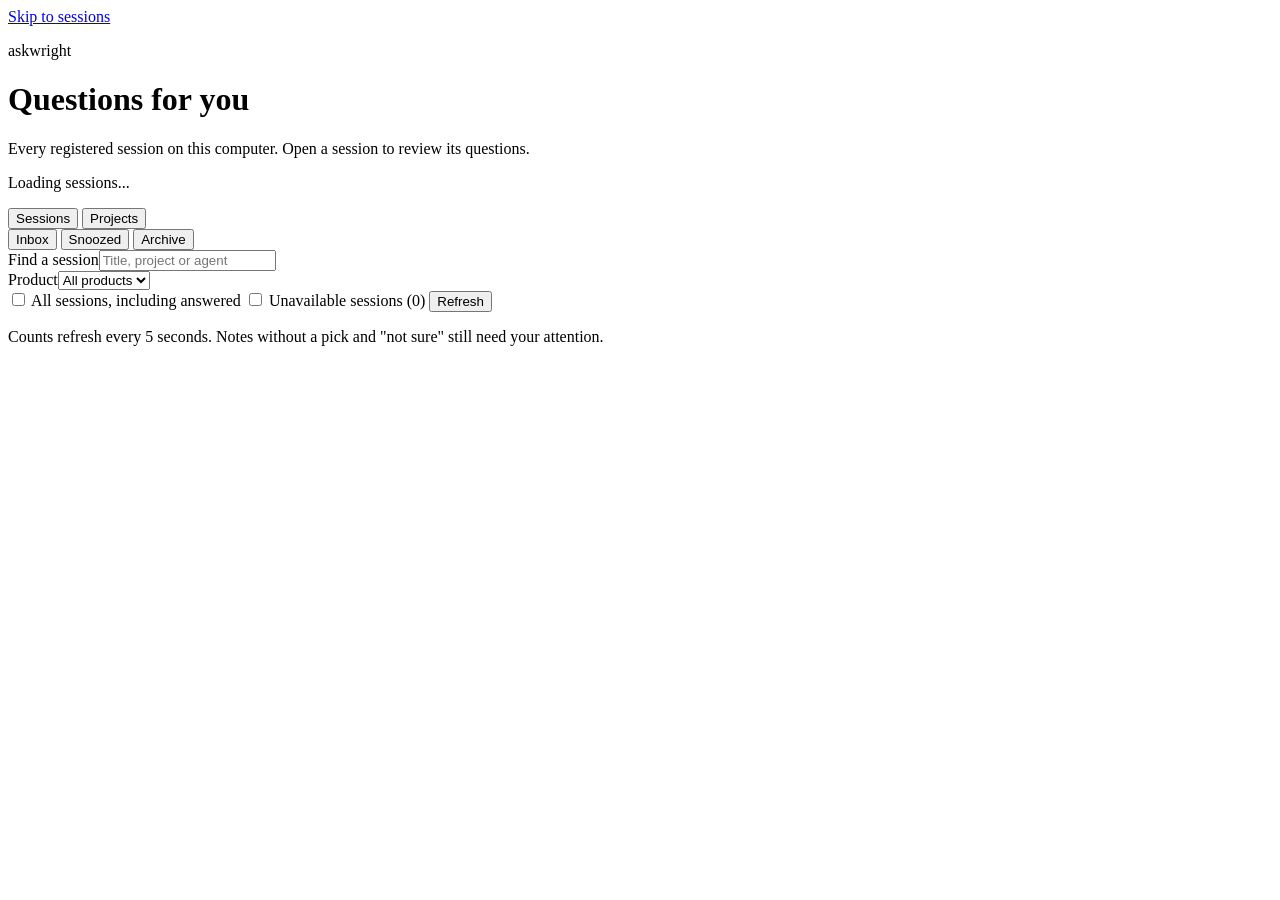
==== skills/askwright/scripts/page/dashboard.html @ 8baedb15 "0.15.0: projects move to their own dashboard tab" ====
<!doctype html>
<html lang="en">
<head>
<meta charset="utf-8">
<meta name="viewport" content="width=device-width, initial-scale=1">
<meta name="color-scheme" content="light dark">
<meta name="ask-token" content="__ASK_TOKEN__">
<title>askwright | All sessions</title>
<link rel="stylesheet" href="/dashboard.css">
<script src="/time.js" defer></script>
<script src="/dashboard.js" defer></script>
</head>
<body>
<a class="skip" href="#sessions">Skip to sessions</a>
<main>
  <header>
    <p class="brand">askwright</p>
    <h1>Questions for you</h1>
    <p>Every registered session on this computer. Open a session to review its questions.</p>
    <p id="summary" role="status">Loading sessions...</p>
  </header>
  <div id="tabs" role="tablist" aria-label="Dashboard">
    <button type="button" role="tab" id="tab-sessions" data-tab="sessions" aria-controls="panel-sessions" aria-selected="true">Sessions</button>
    <button type="button" role="tab" id="tab-projects" data-tab="projects" aria-controls="panel-projects" aria-selected="false" tabindex="-1">Projects</button>
  </div>
  <div id="panel-sessions" role="tabpanel" aria-labelledby="tab-sessions">
  <nav id="views" aria-label="Session lists">
    <button type="button" data-view="inbox" aria-pressed="true">Inbox</button>
    <button type="button" data-view="snoozed" aria-pressed="false">Snoozed</button>
    <button type="button" data-view="archived" aria-pressed="false">Archive</button>
  </nav>
  <form id="filters" role="search" aria-label="Find question sessions">
    <div><label for="search">Find a session</label><input id="search" type="search" placeholder="Title, project or agent"></div>
    <div><label for="product">Product</label><select id="product"><option value="">All products</option></select></div>
    <label class="check"><input id="show-all" type="checkbox"> All sessions, including answered</label>
    <label class="check"><input id="show-broken" type="checkbox"> <span>Unavailable sessions (<span id="broken-count">0</span>)</span></label>
    <button id="refresh" type="button">Refresh</button>
  </form>
  <p id="error" role="alert" hidden></p>
  <p id="action-status" role="status"></p>
  <section id="sessions" aria-label="Question sessions" tabindex="-1"></section>
  </div>
  <div id="panel-projects" role="tabpanel" aria-labelledby="tab-projects" hidden>
    <section id="projects" class="projects" aria-label="Projects"></section>
  </div>
  <footer>Counts refresh every 5 seconds. Notes without a pick and "not sure" still need your attention.</footer>
</main>
<div id="toast" class="toast" aria-hidden="true" hidden></div>
<noscript>This dashboard needs JavaScript to load sessions.</noscript>
</body>
</html>
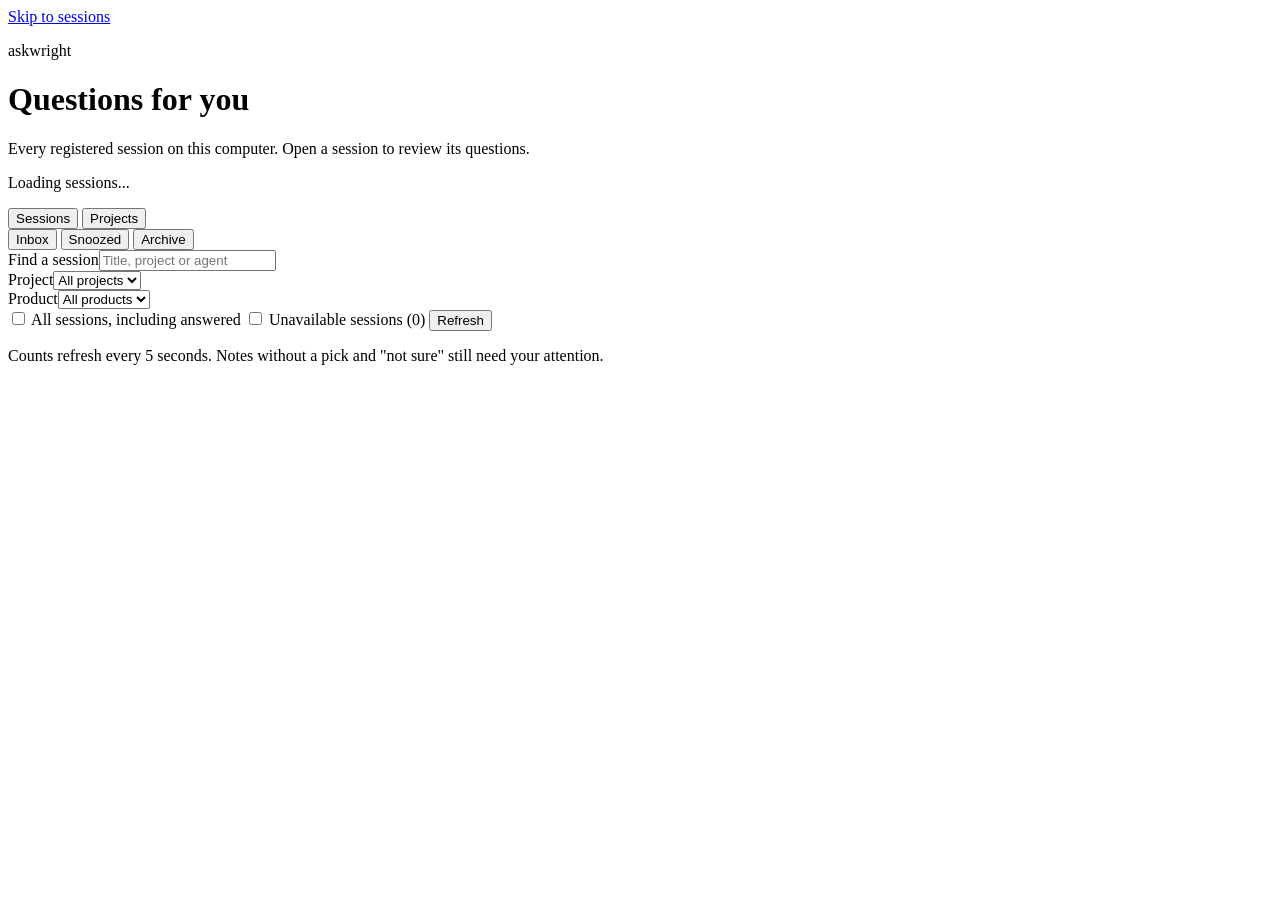
==== commit 3f104108: "0.17.0: project pages for managing a project, dashboard project filter, install split" ====
--- a/skills/askwright/scripts/page/dashboard.html
+++ b/skills/askwright/scripts/page/dashboard.html
@@ -6,6 +6,7 @@
 <meta name="color-scheme" content="light dark">
 <meta name="ask-token" content="__ASK_TOKEN__">
 <title>askwright | All sessions</title>
+<link rel="icon" href="/favicon-sessions.svg" type="image/svg+xml">
 <link rel="stylesheet" href="/dashboard.css">
 <script src="/time.js" defer></script>
 <script src="/dashboard.js" defer></script>
@@ -31,6 +32,7 @@
   </nav>
   <form id="filters" role="search" aria-label="Find question sessions">
     <div><label for="search">Find a session</label><input id="search" type="search" placeholder="Title, project or agent"></div>
+    <div><label for="project-filter">Project</label><select id="project-filter"><option value="">All projects</option></select></div>
     <div><label for="product">Product</label><select id="product"><option value="">All products</option></select></div>
     <label class="check"><input id="show-all" type="checkbox"> All sessions, including answered</label>
     <label class="check"><input id="show-broken" type="checkbox"> <span>Unavailable sessions (<span id="broken-count">0</span>)</span></label>
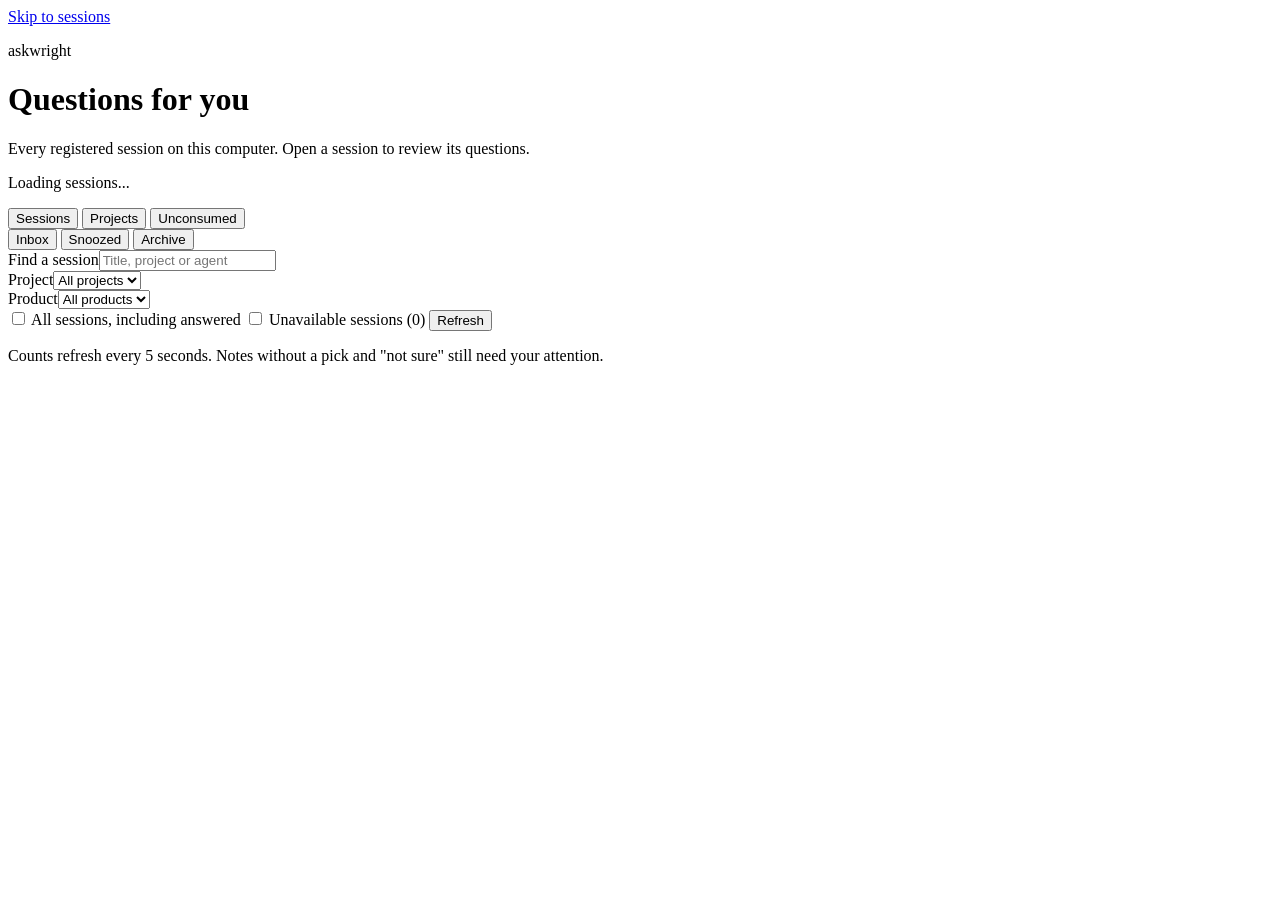
==== commit dbd7779a: "Unconsumed tab and ask.py consume (0.25.0) ask.py read logs reads to the set's uses.jsonl; ask.py co" ====
--- a/skills/askwright/scripts/page/dashboard.html
+++ b/skills/askwright/scripts/page/dashboard.html
@@ -15,7 +15,7 @@
 <a class="skip" href="#sessions">Skip to sessions</a>
 <main>
   <header>
-    <p class="brand">askwright</p>
+    <p class="brand">askwright <!--STEERWRIGHT--></p>
     <h1>Questions for you</h1>
     <p>Every registered session on this computer. Open a session to review its questions.</p>
     <p id="summary" role="status">Loading sessions...</p>
@@ -23,6 +23,7 @@
   <div id="tabs" role="tablist" aria-label="Dashboard">
     <button type="button" role="tab" id="tab-sessions" data-tab="sessions" aria-controls="panel-sessions" aria-selected="true">Sessions</button>
     <button type="button" role="tab" id="tab-projects" data-tab="projects" aria-controls="panel-projects" aria-selected="false" tabindex="-1">Projects</button>
+    <button type="button" role="tab" id="tab-unconsumed" data-tab="unconsumed" aria-controls="panel-unconsumed" aria-selected="false" tabindex="-1">Unconsumed</button>
   </div>
   <div id="panel-sessions" role="tabpanel" aria-labelledby="tab-sessions">
   <nav id="views" aria-label="Session lists">
@@ -45,6 +46,10 @@
   <div id="panel-projects" role="tabpanel" aria-labelledby="tab-projects" hidden>
     <section id="projects" class="projects" aria-label="Projects"></section>
   </div>
+  <div id="panel-unconsumed" role="tabpanel" aria-labelledby="tab-unconsumed" hidden>
+    <p class="hint">Answer sets an agent has read but no agent has recorded using. An agent clears one with <code>ask.py consume &lt;set&gt; --by &lt;who&gt; --note &lt;what for&gt;</code>; answers given after that bring it back.</p>
+    <section id="unconsumed" class="projects" aria-label="Unconsumed answer sets"></section>
+  </div>
   <footer>Counts refresh every 5 seconds. Notes without a pick and "not sure" still need your attention.</footer>
 </main>
 <div id="toast" class="toast" aria-hidden="true" hidden></div>
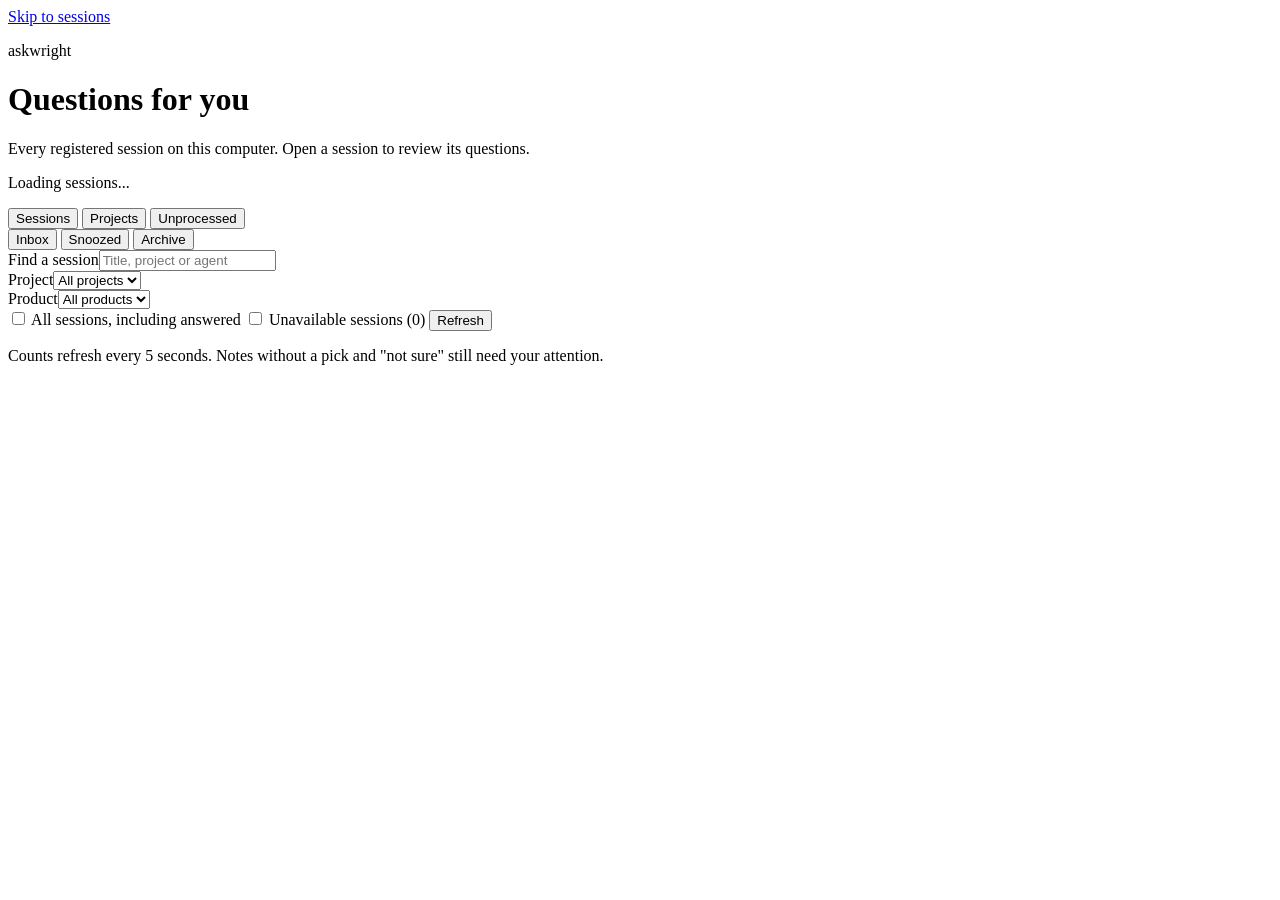
==== commit 5d516b25: "Answer sweep, week warning, close records use, Unprocessed tab (0.31.0) ask.py sweep sorts every set" ====
--- a/skills/askwright/scripts/page/dashboard.html
+++ b/skills/askwright/scripts/page/dashboard.html
@@ -19,11 +19,12 @@
     <h1>Questions for you</h1>
     <p>Every registered session on this computer. Open a session to review its questions.</p>
     <p id="summary" role="status">Loading sessions...</p>
+    <p id="stale-warning" class="stale-warning" role="alert" hidden></p>
   </header>
   <div id="tabs" role="tablist" aria-label="Dashboard">
     <button type="button" role="tab" id="tab-sessions" data-tab="sessions" aria-controls="panel-sessions" aria-selected="true">Sessions</button>
     <button type="button" role="tab" id="tab-projects" data-tab="projects" aria-controls="panel-projects" aria-selected="false" tabindex="-1">Projects</button>
-    <button type="button" role="tab" id="tab-unconsumed" data-tab="unconsumed" aria-controls="panel-unconsumed" aria-selected="false" tabindex="-1">Unconsumed</button>
+    <button type="button" role="tab" id="tab-unconsumed" data-tab="unconsumed" aria-controls="panel-unconsumed" aria-selected="false" tabindex="-1">Unprocessed</button>
   </div>
   <div id="panel-sessions" role="tabpanel" aria-labelledby="tab-sessions">
   <nav id="views" aria-label="Session lists">
@@ -48,7 +49,7 @@
   </div>
   <div id="panel-unconsumed" role="tabpanel" aria-labelledby="tab-unconsumed" hidden>
     <p class="hint">Answer sets an agent has read but no agent has recorded using. An agent clears one with <code>ask.py consume &lt;set&gt; --by &lt;who&gt; --note &lt;what for&gt;</code>; answers given after that bring it back.</p>
-    <section id="unconsumed" class="projects" aria-label="Unconsumed answer sets"></section>
+    <section id="unconsumed" class="projects" aria-label="Unprocessed answer sets"></section>
   </div>
   <footer>Counts refresh every 5 seconds. Notes without a pick and "not sure" still need your attention.</footer>
 </main>
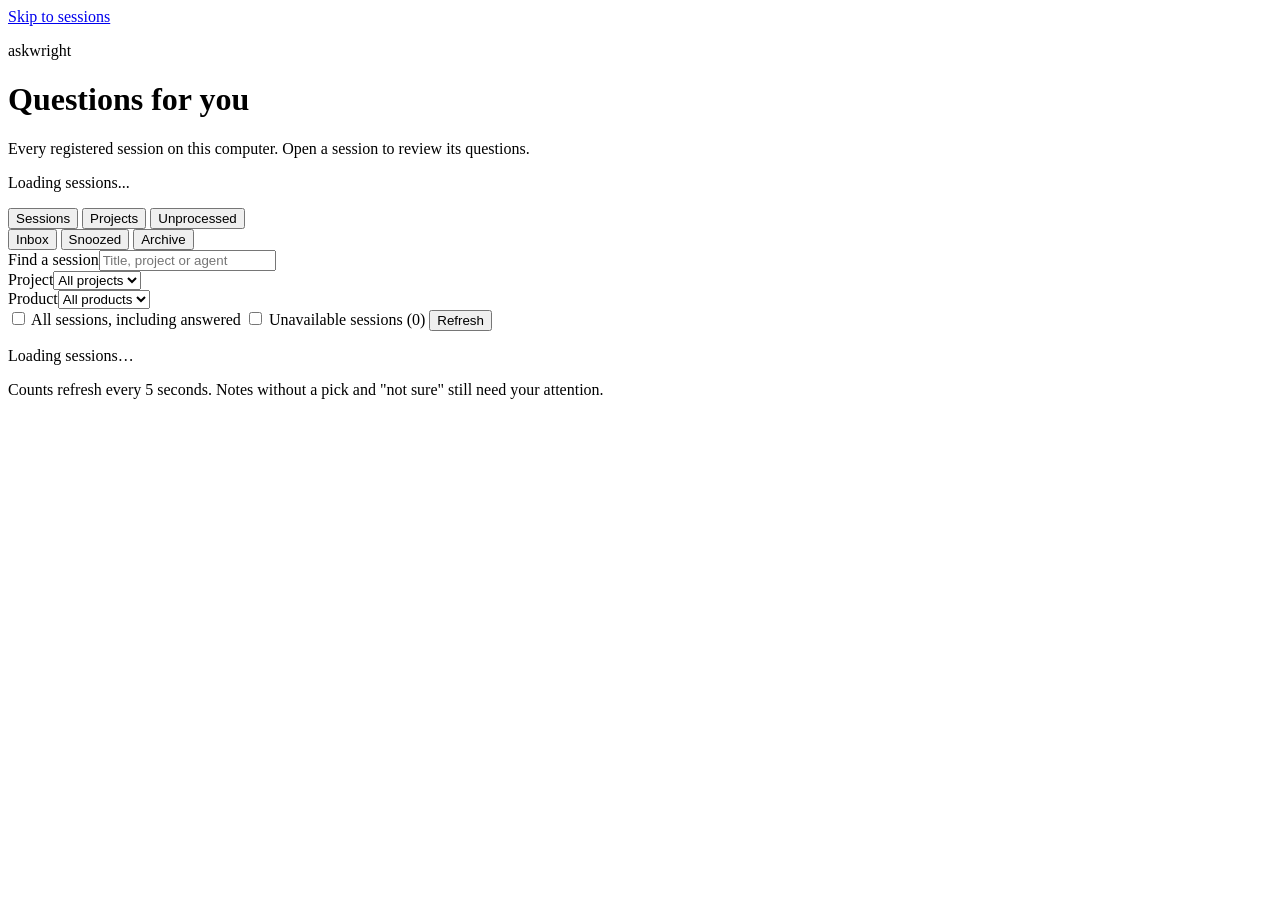
==== commit ac535f34: "Paging, loading, error-with-Retry and empty states on the dashboard, project and question pages (0.4" ====
--- a/skills/askwright/scripts/page/dashboard.html
+++ b/skills/askwright/scripts/page/dashboard.html
@@ -9,6 +9,7 @@
 <link rel="icon" href="/favicon-sessions.svg" type="image/svg+xml">
 <link rel="stylesheet" href="/dashboard.css">
 <script src="/time.js" defer></script>
+<script src="/pager.js" defer></script>
 <script src="/dashboard.js" defer></script>
 </head>
 <body>
@@ -42,7 +43,7 @@
   </form>
   <p id="error" role="alert" hidden></p>
   <p id="action-status" role="status"></p>
-  <section id="sessions" aria-label="Question sessions" tabindex="-1"></section>
+  <section id="sessions" aria-label="Question sessions" tabindex="-1" aria-busy="true"><p class="loading">Loading sessions…</p></section>
   </div>
   <div id="panel-projects" role="tabpanel" aria-labelledby="tab-projects" hidden>
     <section id="projects" class="projects" aria-label="Projects"></section>
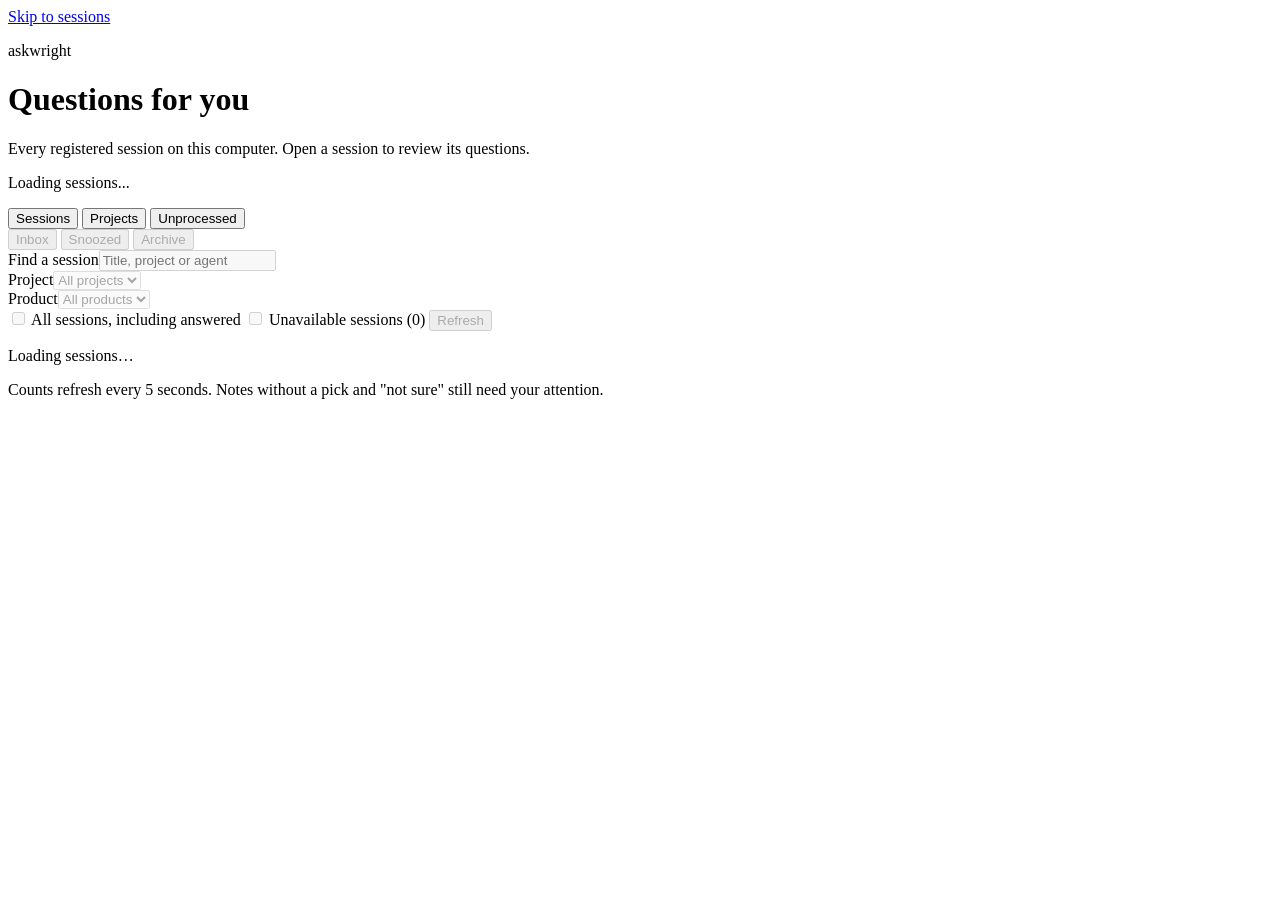
==== commit 98486395: "Dashboard controls wait for the first load; an older dashboard server is replaced or flagged (0.49.1" ====
--- a/skills/askwright/scripts/page/dashboard.html
+++ b/skills/askwright/scripts/page/dashboard.html
@@ -29,18 +29,19 @@
   </div>
   <div id="panel-sessions" role="tabpanel" aria-labelledby="tab-sessions">
   <nav id="views" aria-label="Session lists">
-    <button type="button" data-view="inbox" aria-pressed="true">Inbox</button>
-    <button type="button" data-view="snoozed" aria-pressed="false">Snoozed</button>
-    <button type="button" data-view="archived" aria-pressed="false">Archive</button>
+    <button type="button" data-view="inbox" disabled aria-pressed="true">Inbox</button>
+    <button type="button" data-view="snoozed" disabled aria-pressed="false">Snoozed</button>
+    <button type="button" data-view="archived" disabled aria-pressed="false">Archive</button>
   </nav>
   <form id="filters" role="search" aria-label="Find question sessions">
-    <div><label for="search">Find a session</label><input id="search" type="search" placeholder="Title, project or agent"></div>
-    <div><label for="project-filter">Project</label><select id="project-filter"><option value="">All projects</option></select></div>
-    <div><label for="product">Product</label><select id="product"><option value="">All products</option></select></div>
-    <label class="check"><input id="show-all" type="checkbox"> All sessions, including answered</label>
-    <label class="check"><input id="show-broken" type="checkbox"> <span>Unavailable sessions (<span id="broken-count">0</span>)</span></label>
-    <button id="refresh" type="button">Refresh</button>
+    <div><label for="search">Find a session</label><input id="search" type="search" disabled placeholder="Title, project or agent"></div>
+    <div><label for="project-filter">Project</label><select id="project-filter" disabled><option value="">All projects</option></select></div>
+    <div><label for="product">Product</label><select id="product" disabled><option value="">All products</option></select></div>
+    <label class="check"><input id="show-all" type="checkbox" disabled> All sessions, including answered</label>
+    <label class="check"><input id="show-broken" type="checkbox" disabled> <span>Unavailable sessions (<span id="broken-count">0</span>)</span></label>
+    <button id="refresh" type="button" disabled>Refresh</button>
   </form>
+  <p id="stale" role="alert" hidden></p>
   <p id="error" role="alert" hidden></p>
   <p id="action-status" role="status"></p>
   <section id="sessions" aria-label="Question sessions" tabindex="-1" aria-busy="true"><p class="loading">Loading sessions…</p></section>
